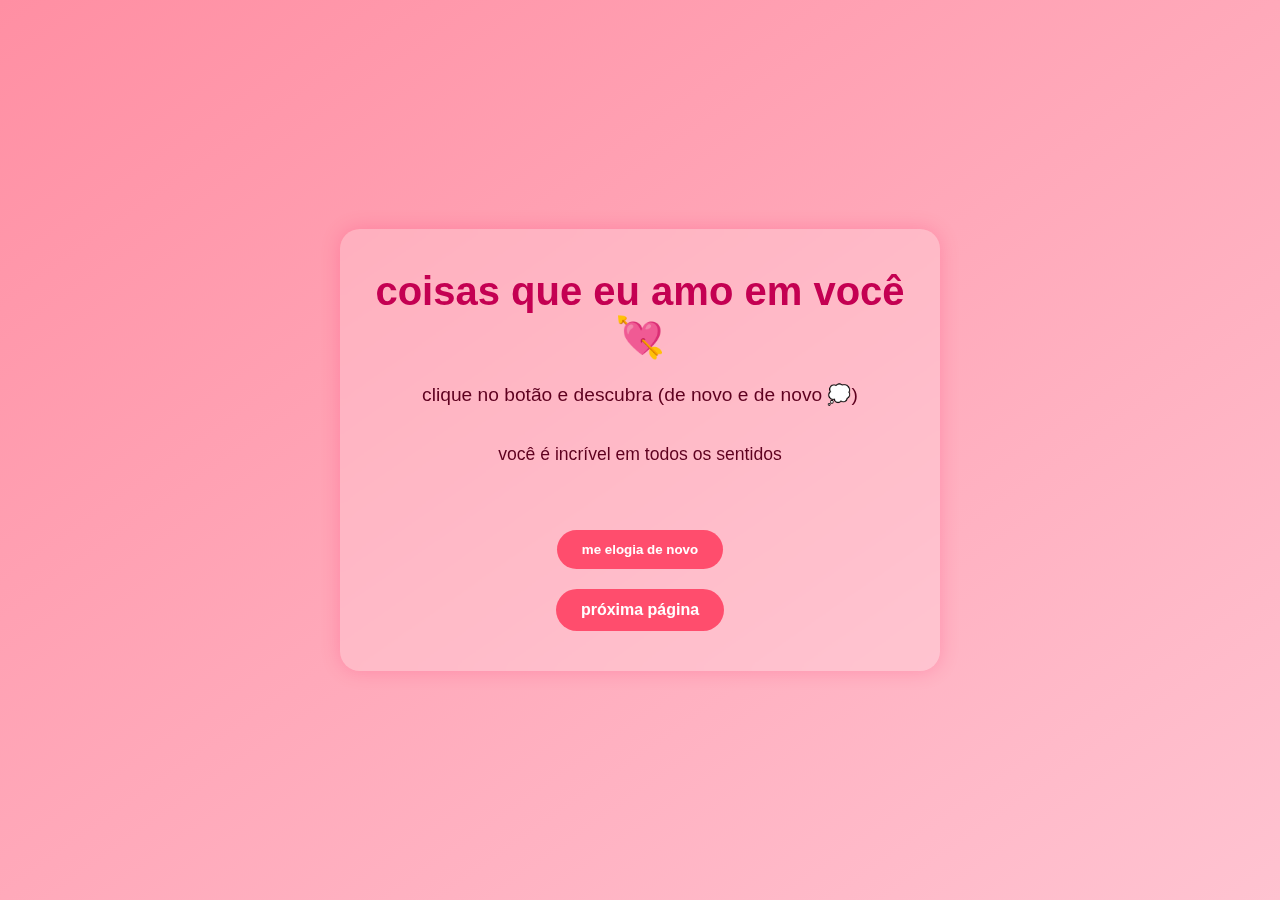
==== elogios.html @ 13d5c133 "first commit" ====
<!DOCTYPE html>
<html lang="pt-br">
<head>
  <meta charset="UTF-8" />
  <meta name="viewport" content="width=device-width, initial-scale=1.0"/>
  <title>só elogios pra você</title>
  <link rel="stylesheet" href="style.css" />
</head>
<body>
  <div class="container">
    <h1 class="titulo">coisas que eu amo em você 💘</h1>
    <p class="subtitulo">clique no botão e descubra (de novo e de novo 💭)</p>
    
    <p class="texto" id="elogio">você é incrível em todos os sentidos</p>
    
    <button class="botao" onclick="sortearElogio()">me elogia de novo</button>
    <br>
    <a class="botao" href="futuro.html">próxima página</a>
  </div>

  <script>
    const elogios = [
    "Seu jeito me faz sorrir até nos dias mais difíceis.",
    "Você tem um coração enorme e lindo, cheio de bondade.",
    "Te ouvir falar é como um abraço que acalma minha alma.",
    "A forma como você cuida de mim é única e especial.",
    "Você é linda de todas as formas possíveis, por dentro e por fora.",
    "Sua maneira de enxergar a vida me inspira a ser uma pessoa melhor todos os dias.",
    "Sou completamente apaixonado por cada detalhe seu.",
    "O jeito que você me entende e me apoia me faz sentir verdadeiramente amado.",
    "Amar você é a coisa mais natural e linda do mundo pra mim.",
    "Seu sorriso ilumina até os dias mais cinzentos.",
    "O brilho dos seus olhos é hipnotizante e cheio de vida.",
    "Você é uma combinação perfeita de força e delicadeza.",
    "O carinho que você demonstra me faz sentir especial e querido.",
    "Sua energia contagiante faz qualquer momento ao seu lado ser incrível.",
    "Você torna qualquer lugar mais bonito só de estar presente.",
    "O jeito como você se importa com os outros mostra o quão incrível você é.",
    "Seu riso é a melhor melodia que meus ouvidos já ouviram.",
    "A forma como você vê o mundo é inspiradora e encantadora.",
    "Estar ao seu lado faz tudo parecer mais leve e feliz.",
    "Você faz meu coração bater mais forte só de pensar em você."
];



    function sortearElogio() {
      const index = Math.floor(Math.random() * elogios.length);
      document.getElementById('elogio').textContent = elogios[index];
    }
  </script>
</body>
</html>
---- style.css ----
* {
    margin: 0;
    padding: 0;
    box-sizing: border-box;
  }
  
  body {
    background: linear-gradient(to bottom right, #ff8fa3, #ffc3d1);
    color: #3d0000;
    font-family: 'Segoe UI', sans-serif;
    display: flex;
    justify-content: center;
    align-items: center;
    min-height: 100vh;
    text-align: center;
    padding: 20px;
  }
  
  .container {
    max-width: 600px;
    width: 100%;
    padding: 40px 20px;
    background-color: rgba(255, 255, 255, 0.2);
    border-radius: 20px;
    box-shadow: 0 0 20px rgba(255, 0, 85, 0.2);
    backdrop-filter: blur(8px);
  }
  
  .titulo {
    font-size: 2.5rem;
    margin-bottom: 20px;
    color: #c40052;
    word-wrap: break-word;
  }
  
  .subtitulo {
    font-size: 1.2rem;
    margin-bottom: 30px;
    line-height: 1.5;
    color: #5e001f;
  }
  
  .tempo-juntos {
    font-style: italic;
    margin-bottom: 40px;
    font-size: 1rem;
    color: #ffccd5;
  }
  
  .botao {
    padding: 12px 25px;
    background-color: #ff4d6d;
    color: white;
    border: none;
    border-radius: 25px;
    font-weight: bold;
    text-decoration: none;
    transition: background 0.3s ease;
    display: inline-block;
    margin-top: 20px;
  }
  
  .botao:hover {
    background-color: #ff758f;
    cursor: pointer;
  }
  
  .texto {
    font-size: 1.1rem;
    line-height: 1.7;
    color: #5e001f;
    margin-bottom: 40px;
  }
  
  /* Responsivo */
  @media (max-width: 480px) {
    .titulo {
      font-size: 2rem;
    }
  
    .subtitulo, .texto {
      font-size: 1rem;
    }
  
    .botao {
      font-size: 0.9rem;
      padding: 10px 20px;
    }
  }
  ul li {
    margin-bottom: 10px;
    color: #3d0000;
  }
  .menu-fixo {
    position: fixed;
    bottom: 20px;
    right: 20px;
    background-color: #ff4f81;
    color: white;
    text-decoration: none;
    font-size: 24px;
    padding: 12px 16px;
    border-radius: 50%;
    box-shadow: 0 4px 12px rgba(0,0,0,0.2);
    transition: transform 0.3s ease, background-color 0.3s ease;
    z-index: 999;
  }
  
  .menu-fixo:hover {
    background-color: #ff2e6d;
    transform: scale(1.1);
  }
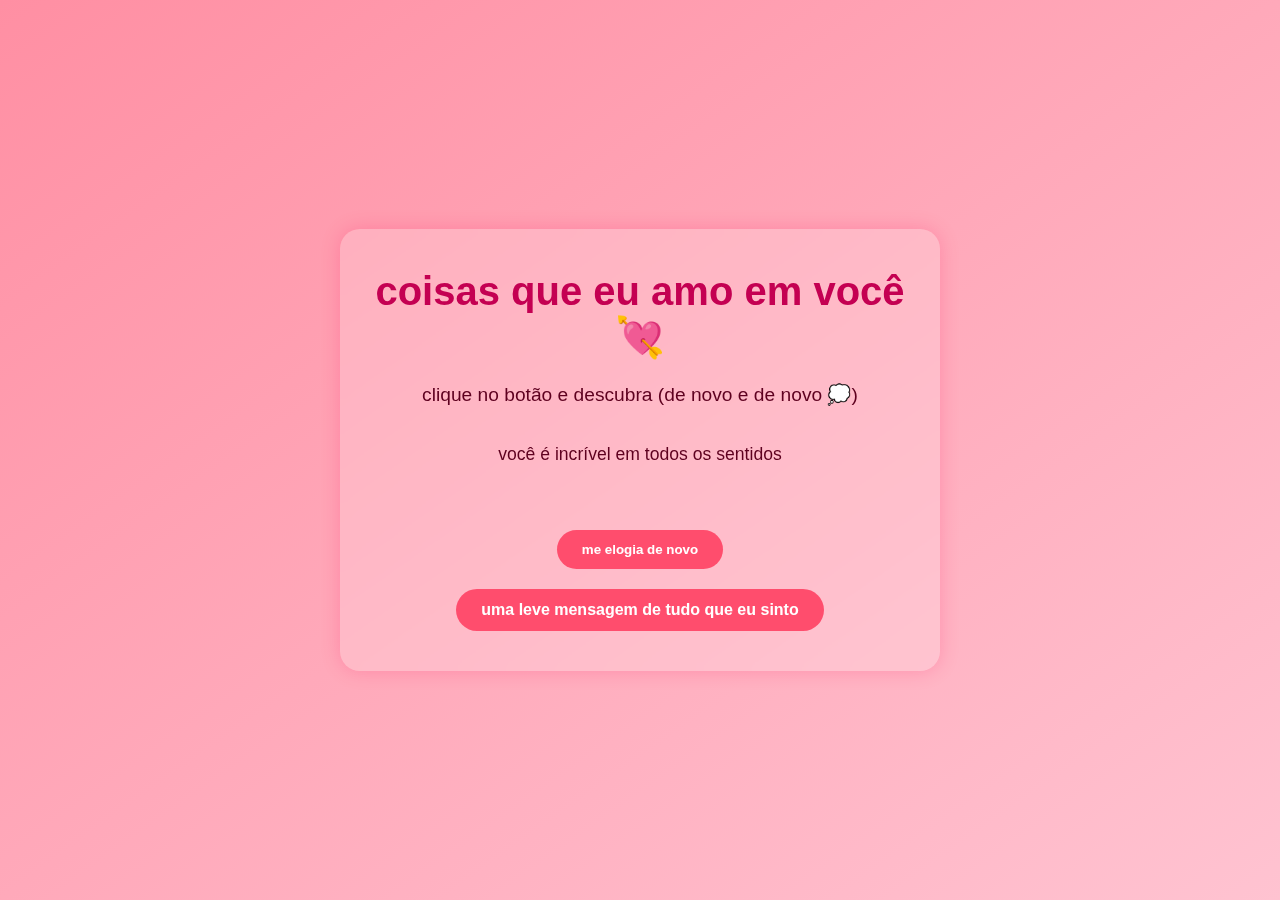
==== commit 485ed0ab: "first commit3" ====
--- a/elogios.html
+++ b/elogios.html
@@ -15,7 +15,7 @@
     
     <button class="botao" onclick="sortearElogio()">me elogia de novo</button>
     <br>
-    <a class="botao" href="futuro.html">próxima página</a>
+    <a href="mensagem.html" class="botao">uma leve mensagem de tudo que eu sinto</a>
   </div>
 
   <script>
